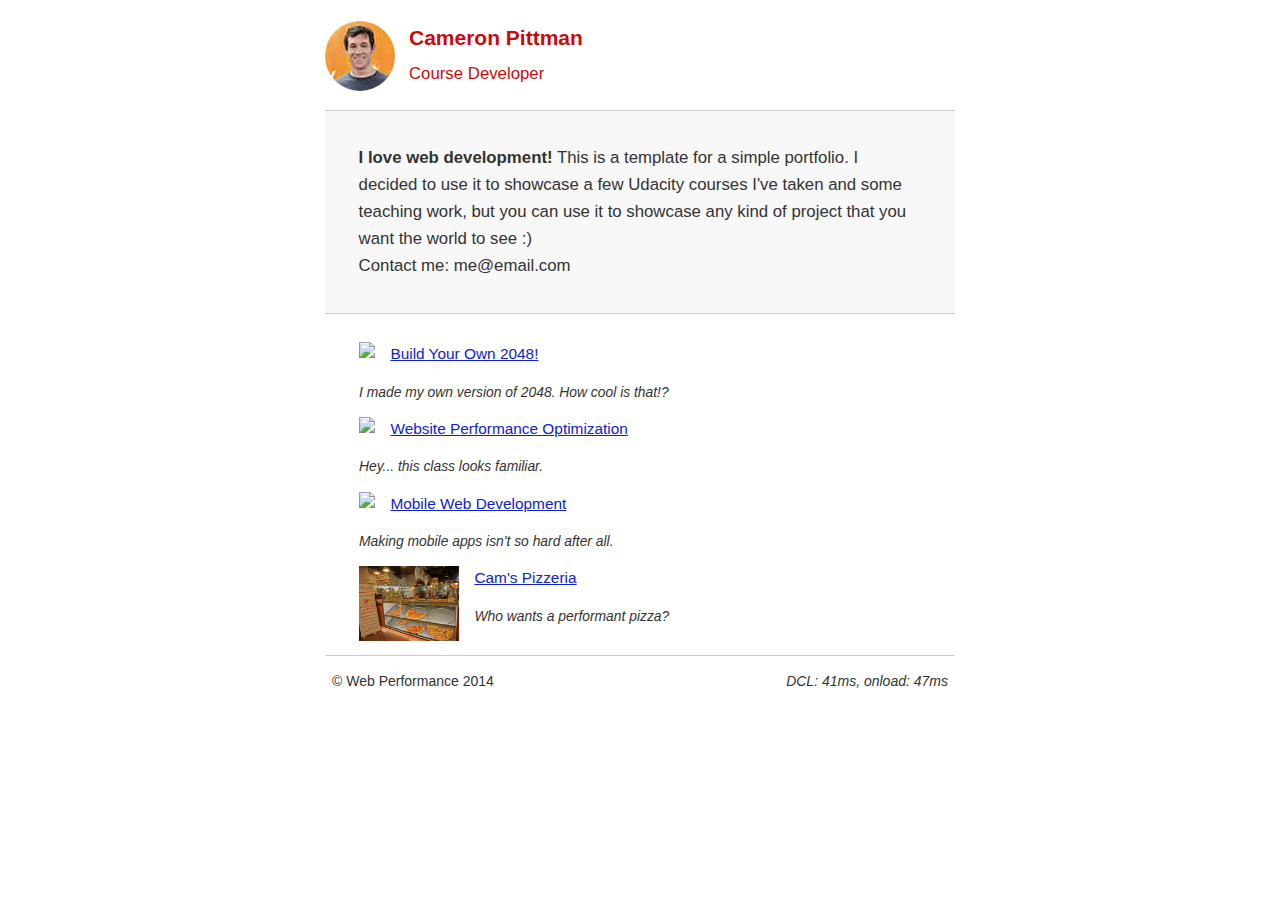
==== P5-mobile-portfolio/index.html @ 14c5b6f3 "Initial commit" ====
<!DOCTYPE html>
<html lang="en">
  <head>
    <meta charset="utf-8">
    <meta name="viewport" content="width=device-width, initial-scale=1">
    <meta name="description" content="This is a simple portfolio">
    <meta name="author" content="Mark Tannert">
    <title>Cameron Pittman: Portfolio</title>

	<style>
      html {
        font-size: 100%;
        overflow-y: scroll;
        -webkit-tap-highlight-color: rgba(0,0,0,0);
        -ms-text-size-adjust: 100%;
        -webkit-text-size-adjust: none;
      }
      body { margin: 0; font-size: 14px; line-height: 1.61; font-weight: 400; }
      body, button, input, select, textarea { font-family: 'Open Sans', sans-serif; color: #333; }

      a { color: #12C; }
      a:visited { color: #61C; }
      a:focus { outline: thin dotted; }
      a:hover, a:active { color: #c00; outline: 0; }

      b, strong { font-weight: bold; }
      pre, code { font-family: monospace, monospace; font-size: 1em; }
      ul, ol { margin: 1em 0; padding: 0 0 0 20px; }
      img { border: 0; max-width: 100%; }

      body { background: #fff; }
      header, footer, .container { max-width: 45em; margin: 0 auto; }

      header { padding: 0 0.5em; color: #C90B0B; }
      header img { border-radius: 40px; float: left; }
      header p { font-size:1.5em; font-weight: bold; padding-left: 4em;}
      header p span { font-size: 0.8em; font-weight: normal;}

      .hero { padding: 2em; background-color: #f8f8f8; font-size:1.2em;
        border-bottom: 1px solid #ccc;
        border-top: 1px solid #ccc;
      }

      .content { padding: 1em 1em; }
      .content li { list-style-type: none; font-size: 1.1em;}
      li img { float:left; padding-right: 1em; }
      li p { font-size: 0.9em; font-style: italic; }

      footer {
        padding: 0 0.5em;
        border-top: 1px solid #ccc;
      }
      footer span { float: right; font-style: italic; }

      /* Smartphones (portrait) */
      @media only screen and (max-width: 480px) {
        body { font-size: 12px;}
        header p { padding-left: 4.5em;}
      }
	  
	  @media print {
	    * { background: transparent !important; color: black !important; text-shadow: none !important; filter:none !important; -ms-filter: none !important; }
	    a, a:visited { color: #444 !important; text-decoration: underline; }
	    a[href]:after { content: " (" attr(href) ")"; }
	    tr, img { page-break-inside: avoid; }
	    img { max-width: 100% !important; }
	    @page { margin: 0.5cm; }
	    p, h2, h3 { orphans: 3; widows: 3; }
	    h2, h3{ page-break-after: avoid; }
	  }
	</style>

    <script>
      (function(w,g){w['GoogleAnalyticsObject']=g;
      w[g]=w[g]||function(){(w[g].q=w[g].q||[]).push(arguments)};w[g].l=1*new Date();})(window,'ga');

      // Optional TODO: replace with your Google Analytics profile ID.
      ga('create', 'UA-XXXX-Y');
      ga('send', 'pageview');
    </script>
    <script src="http://www.google-analytics.com/analytics.js"></script>
    <script async src="js/perfmatters.js"></script>
  </head>

  <body>
    <header>
      <a href="/"><img src="img/profilepic.jpg"></a>
      <p>Cameron Pittman<br><span>Course Developer</span></p>
    </header>

    <div class="container">
      <div class="hero">
        <strong>I love web development!</strong> This is a template for a simple portfolio. I decided to use it to showcase a few Udacity courses I've taken and some teaching work, but you can use it to showcase any kind of project that you want the world to see :) <br> Contact me: me@email.com
      </div>

      <div class="content">
        <ul>
          <li>
            <img src="https://lh4.ggpht.com/kJEnfqhPvtm4m3EneSZ4fWYGS8lW4YNhEjk6zPkyrQaBUHc-2Y_ElDic99NHI0h-UBLXVbRCjFybFvrWxdk=s100">
            <a href="project-2048.html">Build Your Own 2048!</a>
            <p>I made my own version of 2048. How cool is that!?</p>
          </li>

          <li>
            <img src="https://lh6.ggpht.com/f_0W8h__3G99CWTjnMjD8BUKm7yp2-wJyApLtTwFoFtlal2ULf_JgHIsOQq2NiYfKOdMlXlMHDKNo5XVZLs=s100">
            <a href="project-webperf.html">Website Performance Optimization</a>
            <p>Hey... this class looks familiar.</p>
          </li>

          <li>
            <img src="https://lh5.ggpht.com/IKdCmTWn8a2nMhlwMYzryvzRN5CUZAOBr4tDrEAbszV7TIFe9pRAInA4kkYcgTXwrifJsBEsq1agTueuu-g=s100">
            <a href="project-mobile.html">Mobile Web Development</a>
            <p>Making mobile apps isn't so hard after all.</p>
          </li>

          <li>
            <img style="width: 100px;" src="views/images/pizzeria.jpg">
            <a href="views/pizza.html">Cam's Pizzeria</a>
            <p>Who wants a performant pizza?</p>
          </li>
        </ul>
      </div>

      <footer>
        <p>&copy; Web Performance 2014 <span id="crp-stats"></span></p>
      </footer>
    </div>
  </body>
</html>
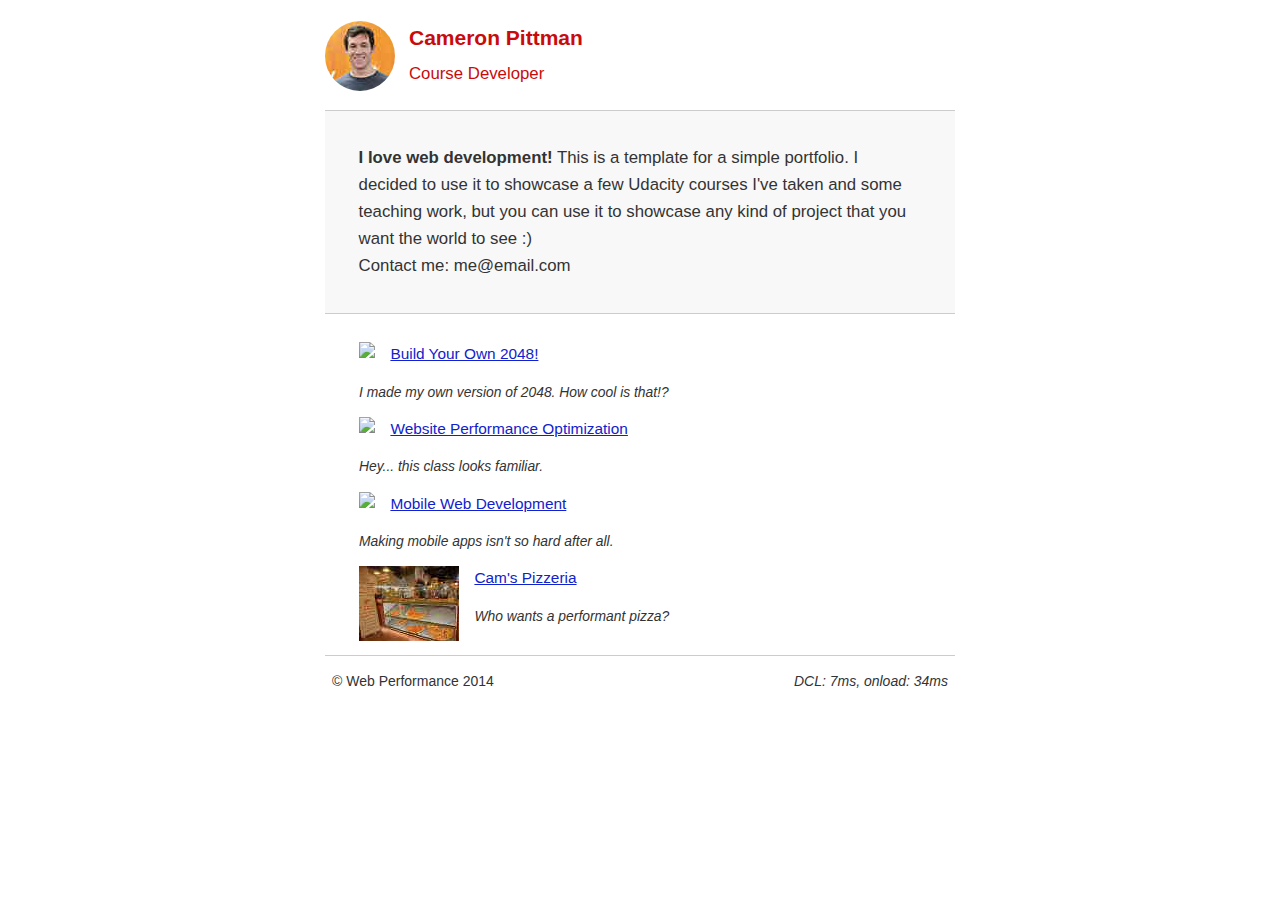
==== commit f504ecad: "Rev 3" ====
--- a/P5-mobile-portfolio/index.html
+++ b/P5-mobile-portfolio/index.html
@@ -78,7 +78,7 @@
       ga('create', 'UA-XXXX-Y');
       ga('send', 'pageview');
     </script>
-    <script src="http://www.google-analytics.com/analytics.js"></script>
+    <script async src="http://www.google-analytics.com/analytics.js"></script>
     <script async src="js/perfmatters.js"></script>
   </head>
 
@@ -114,7 +114,7 @@
           </li>
 
           <li>
-            <img style="width: 100px;" src="views/images/pizzeria.jpg">
+            <img style="width: 100px;" src="views/images/pizzeria-100.jpg">
             <a href="views/pizza.html">Cam's Pizzeria</a>
             <p>Who wants a performant pizza?</p>
           </li>
